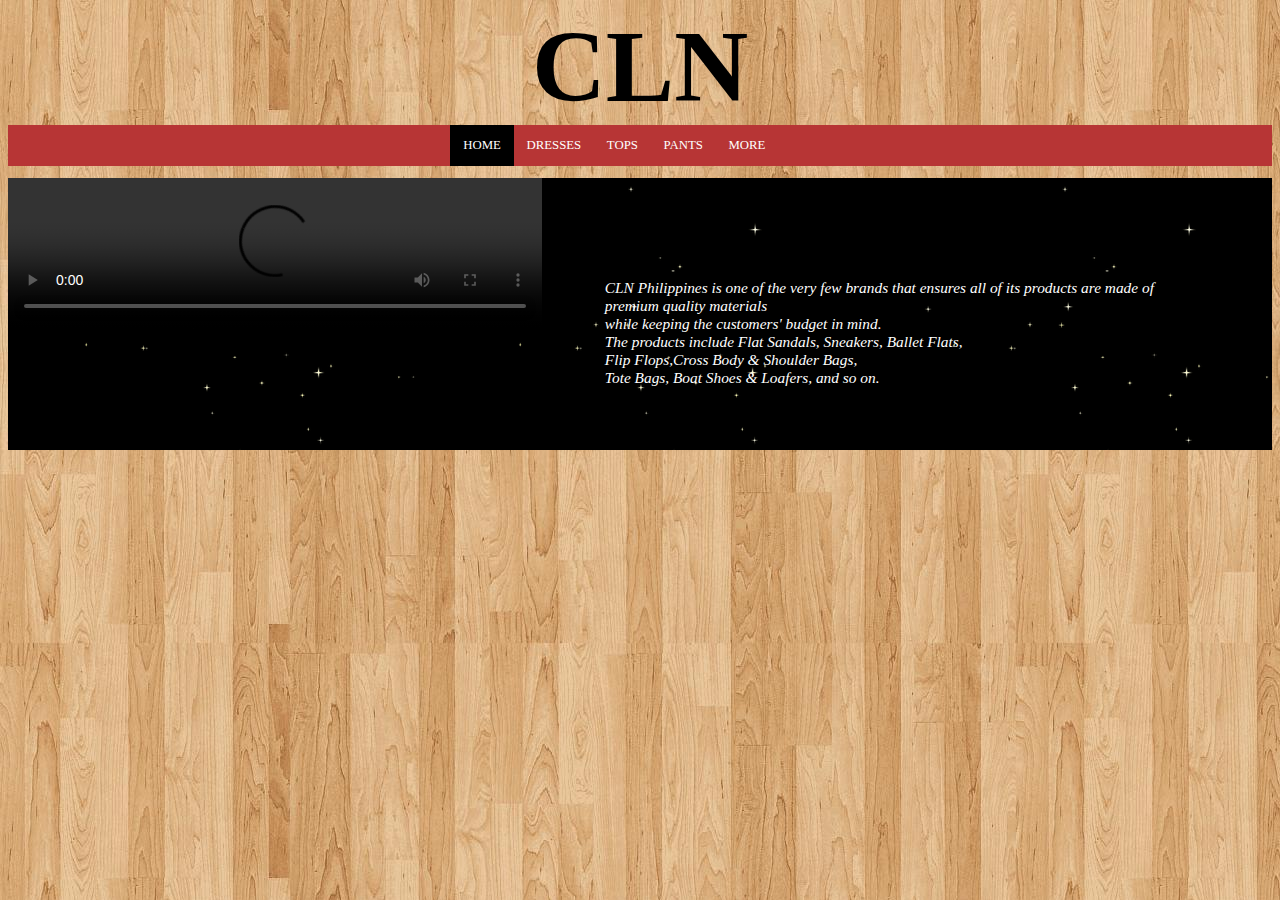
==== index.html @ 265d2f5b "Rename myClothingWebsite.htm to index.html" ====
<html>
<head>
<link rel="stylesheet" type="text/css" href="mcw_stylesheet.css">
<meta name="viewport" content="width=device-width, initial-scale=1">
<title>
CLN Clothing
</title>
</head>
<body>
<h1>CLN</h1>
 <div class="topnav">
   <a class="active" href="#home">HOME</a>
   <a href="dresses.htm">DRESSES</a>
   <a href="tops.htm">TOPS</a>
   <a href="pants.htm">PANTS</a>
   <a href="more.html">MORE</a>
 </div>
 <div>
 <div class="me">
   
  <video width="50%" height="50%" controls autoplay>
  <source src="clnads.mp4" type="video/mp4">
  </video>
   <p><i>CLN Philippines is one of the very few brands that ensures all of 
   its products are made of premium quality materials<br> while keeping the 
   customers' budget in mind. <br>The products include Flat Sandals, Sneakers, 
   Ballet Flats,<br> Flip Flops,Cross Body & Shoulder Bags, <br>Tote Bags, Boat Shoes 
   & Loafers, and so on.</i><br>
   </p>
 </div>
 </div>
</body>
</html>
---- mcw_stylesheet.css ----
body {
	background-image: url("bg1.jpg");
	max-width: 100%;
}
h1 {
	text-align:center;
	font-family:Century Gothic;
	font-size:8vw;
	padding-bottom:0;
	margin-bottom:0;
}
div {
	position:relative;
}
.topnav {
	padding-top:0;
	margin-top:0;
	overflow:hidden;
	background-color:#b73535;
	text-align:center;
	position:relative;
	margin:auto;
	padding-left:35%;
	max-width: 100%;
}
ul {
  list-style-type: none;
  margin: 1%;
  padding: 0;
  overflow: hidden;
  background-image: url("bga.gif");
}

li {
	float:left;
	margin-top: 0.5%;
	margin-left: 1%;
	margin-bottom: 1%;
	margin-right: :1%;
	padding: 20;
	border-radius: 10px;
	color: white;
}
li a {
  font-family: Century Gothic;
  display: block;
  color: white;
  text-align: center;
  padding: 14px 16px;
  text-decoration: none;
  transition-duration:0.1s;
}
li a:hover {
	border-radius: 10px;
  background-color: #b73535;
  font-size: 20;
}
.topnav a {
	float:left;
	display: block;
	color: white;
	text-align:center;
	padding:1vw 1vw;
	text-decoration:none;
	font-size: 1vw;
	font-family:Century Gothic;
	margin:auto;
}
.topnav a:hover {
	background-color:#9a5d20;
	color: black;
}
.topnav a.active {
	background-image: url("bga.gif");
	color:white;
}
.topnav .icon {
	display: none;
}
@media screen and (max-width: 600px) {
  .topnav a{
    float: none;
    display: block;
  }
  .topnav {
	  padding-left:0%;
  }
}

.me {
	background-image: url("bga.gif");
	max-width: 100%;
	display: flex;
	justify-content:center;
	margin-top:1%;
}
.mee {
	margin-top: 7%;
	margin-left: 5%;
	margin-right: 5%;
	float: left;
	width: 95%;
}
p {
	font-family:Century Gothic;
	font-size:1.2vw;
	padding:2%;
	margin:3%;
	margin-top: 6%;
	color:white;
}
.button2 {
	transition-duration:0.3s;
	background-color: #b73535;
	border-radius: 20px;
	text-align: center;
	font-family: Century Gothic;
	font-size:25;
	cursor: pointer;
	padding: 10%;
	margin: auto;
	position: relative;
	color: white;
	margin-top:10%;
	margin-left:15%;
}
.button2:hover {
	background-image: url("bga.gif");
	font-size: 30;
	color: white;
	
}
.zoom {
  transition: transform .2s;
  float: left;
  margin-right: 2%;
  margin-bottom: 6%;
}
.zoom:hover {
  -ms-transform: scale(1.5);
  -webkit-transform: scale(1.5);
  transform: scale(1.5); 
}
.button {
  font-family: Century Gothic;
  display: inline-block;
  border-radius: 4px;
  background-color: #b73535;
  border: none;
  color: #FFFFFF;
  text-align: center;
  font-size: 22px;
  padding: 20px;
  width: 200px;
  transition: all 0.5s;
  cursor: pointer;
  margin: auto;
}

.button span {
  cursor: pointer;
  display: inline-block;
  position: relative;
  transition: 0.5s;
}

.button span:after {
  content: '\00bb';
  position: absolute;
  opacity: 0;
  top: 0;
  right: -20px;
  transition: 0.5s;
}

.button:hover span {
  padding-right: 25px;
}

.button:hover span:after {
  opacity: 1;
  right: 0;
}
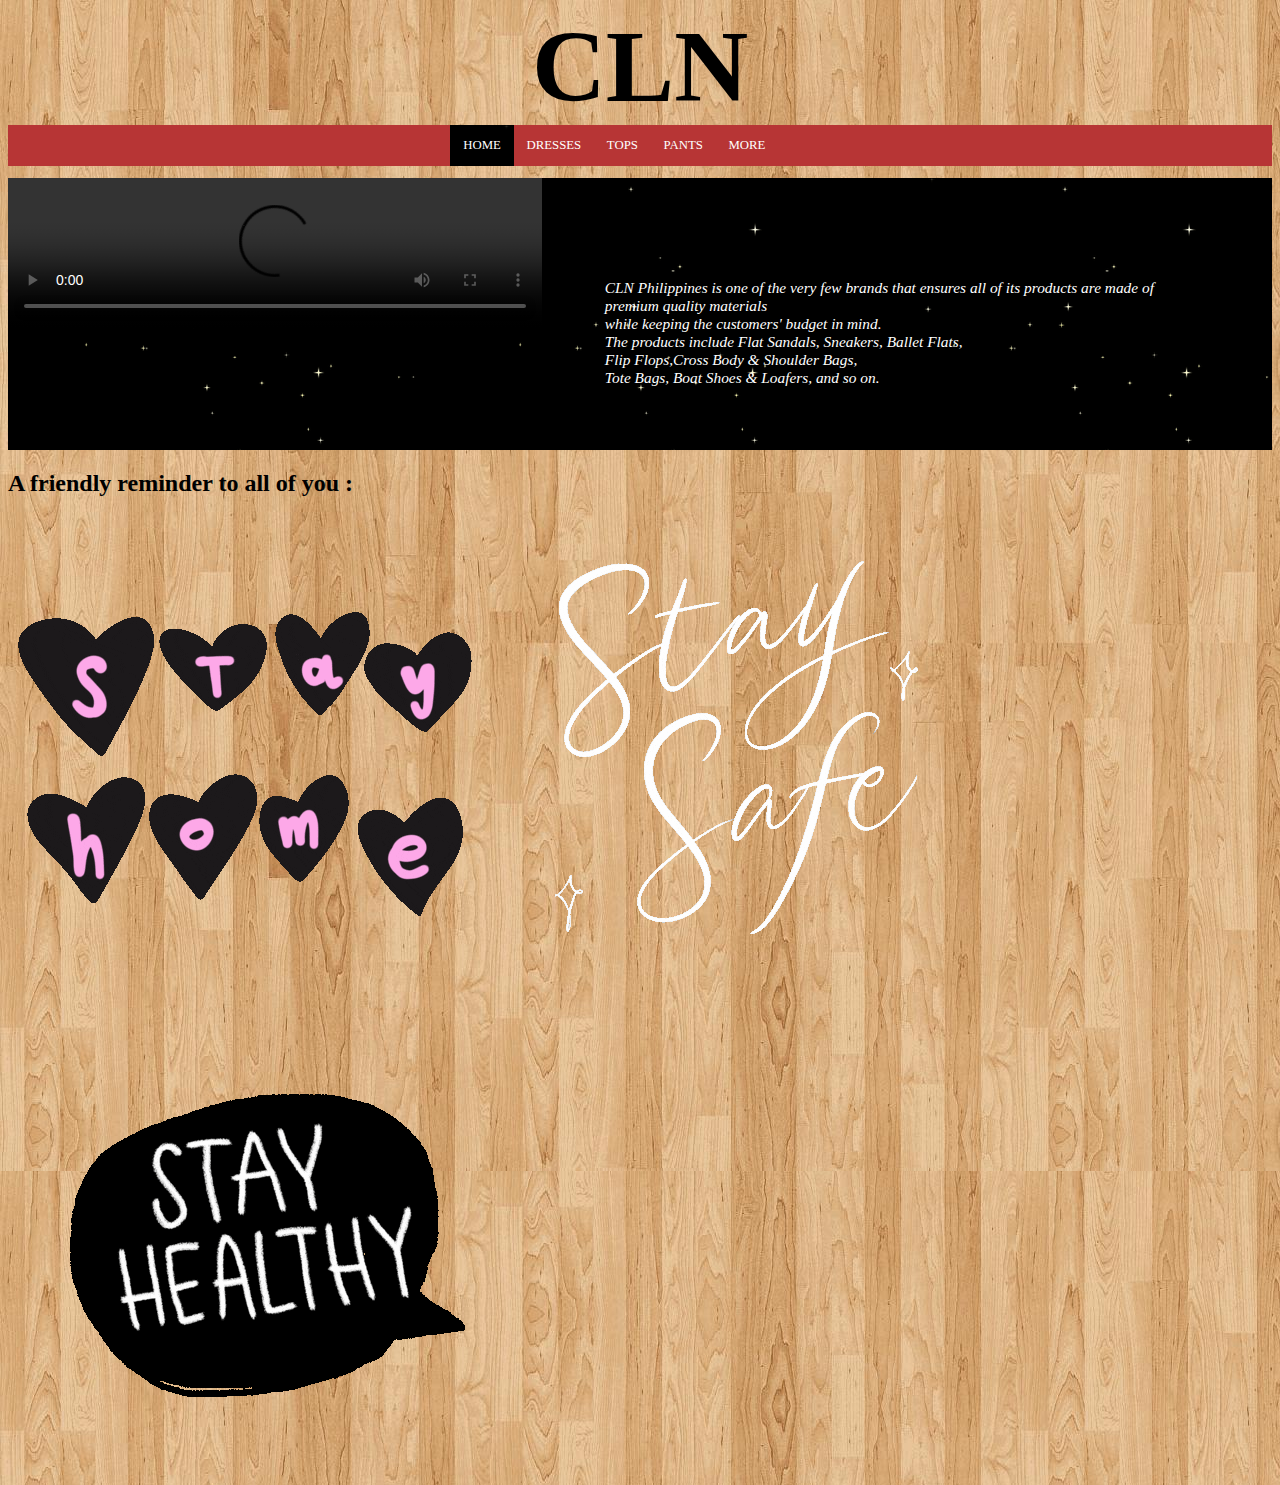
==== commit 178d3aea: "Update index.html" ====
--- a/index.html
+++ b/index.html
@@ -29,5 +29,9 @@
    </p>
  </div>
  </div>
+ <h2>A friendly reminder to all of you : </h2>
+ <div class="img">
+ 	<img src="sh.gif"><img src="sf.gif"><img src="she.gif">
+ </div>
 </body>
 </html>
--- a/mcw_stylesheet.css
+++ b/mcw_stylesheet.css
@@ -67,7 +67,7 @@
 	margin:auto;
 }
 .topnav a:hover {
-	background-color:#9a5d20;
+	background-color:white;
 	color: black;
 }
 .topnav a.active {
@@ -76,15 +76,6 @@
 }
 .topnav .icon {
 	display: none;
-}
-@media screen and (max-width: 600px) {
-  .topnav a{
-    float: none;
-    display: block;
-  }
-  .topnav {
-	  padding-left:0%;
-  }
 }
 
 .me {
